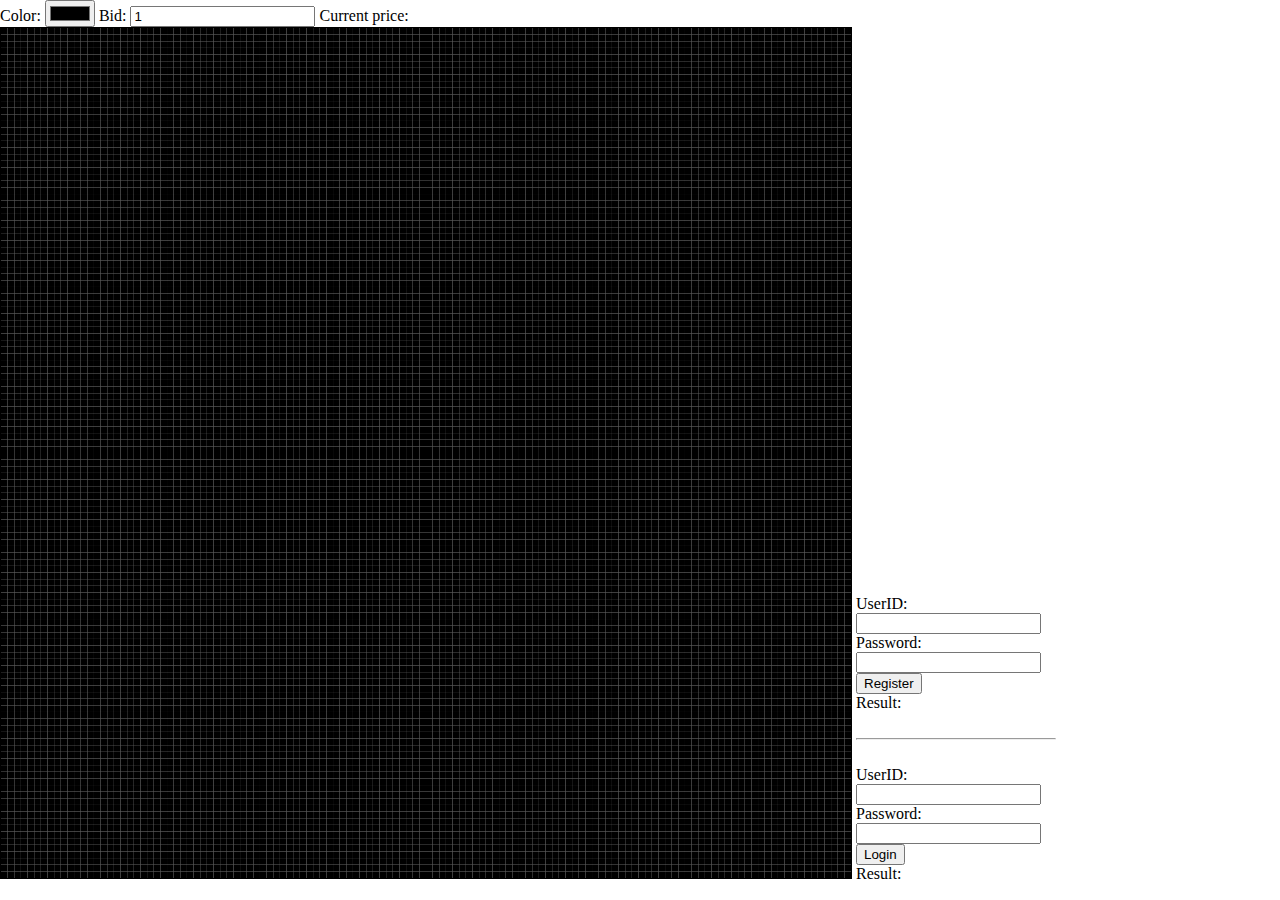
==== frontend/index.html @ f02d1e9a "Initial frontend commit." ====
<!DOCTYPE html>
<html lang="en">
<head>
    <meta charset="utf-8">
    <title>Flace</title>
    <link rel="stylesheet" href="style.css">
    <script src="jquery-2.2.0.min.js"></script>
    <script src="script.js"></script>
    <script src="common.js"></script>
    <script src="crypto.min.js"></script>
    <script src="sha256.min.js"></script>
</head>
<body onload="initialize(); resizeCanvas();" onresize="resizeCanvas();">

Color: <input type="color" id="color">
Bid: <input type="number" id="price" min="1" value="1">
Current price: <span id="current_price"></span>
<br>
<div id="div-canvas">
    <canvas id="flace-canvas" class="flace-canvas"></canvas>
</div>

<div id="div-user">
    <div id="div-register">
        UserID: <input type="text" id="register-userid">
        Password: <input type="password" id="register-password">
        <button type="button" onclick="register();">Register</button>
        <br>
        Result:
        <div id="register-result"></div>
    </div>
    <br>
    <hr>
    <br>
    <div id="div-login">
        UserID: <input type="text" id="login-userid">
        Password: <input type="password" id="login-password">
        <button type="button" onclick="login();">Login</button>
        <br>
        Result:
        <div id="login-result"></div>
    </div>
</div>

</body>
</html>
---- frontend/style.css ----
html, body {
    margin: 0;
    height: 100vh;
    width: 100vw;
}

#div-canvas {
    display: inline-block;
}

#div-user {
    width: 200px;
    display: inline-block;
}

canvas {
    border: 1px solid black;
}
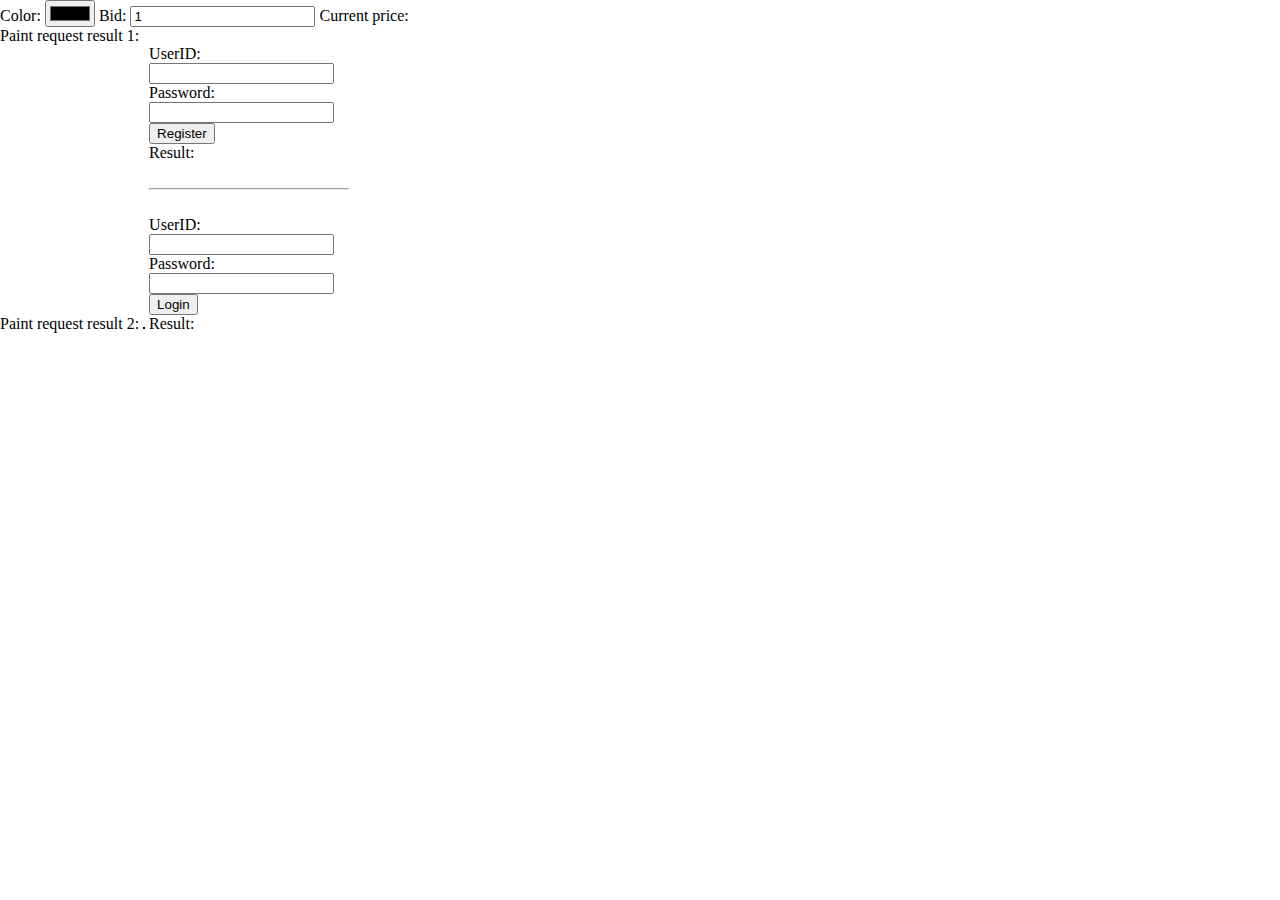
==== commit 17624e01: "Integrates harder." ====
--- a/frontend/index.html
+++ b/frontend/index.html
@@ -4,11 +4,11 @@
     <meta charset="utf-8">
     <title>Flace</title>
     <link rel="stylesheet" href="style.css">
-    <script src="jquery-2.2.0.min.js"></script>
-    <script src="script.js"></script>
-    <script src="common.js"></script>
-    <script src="crypto.min.js"></script>
-    <script src="sha256.min.js"></script>
+    <script src="public/jquery-2.2.0.min.js"></script>
+    <script src="public/script.js"></script>
+    <script src="public/common.js"></script>
+    <script src="public/crypto.min.js"></script>
+    <script src="public/sha256.min.js"></script>
 </head>
 <body onload="initialize(); resizeCanvas();" onresize="resizeCanvas();">
 
@@ -16,6 +16,11 @@
 Bid: <input type="number" id="price" min="1" value="1">
 Current price: <span id="current_price"></span>
 <br>
+Paint request result 1:
+<span id="paint-result1"></span>
+<br>
+Paint request result 2:
+<span id="paint-result2"></span>
 <div id="div-canvas">
     <canvas id="flace-canvas" class="flace-canvas"></canvas>
 </div>
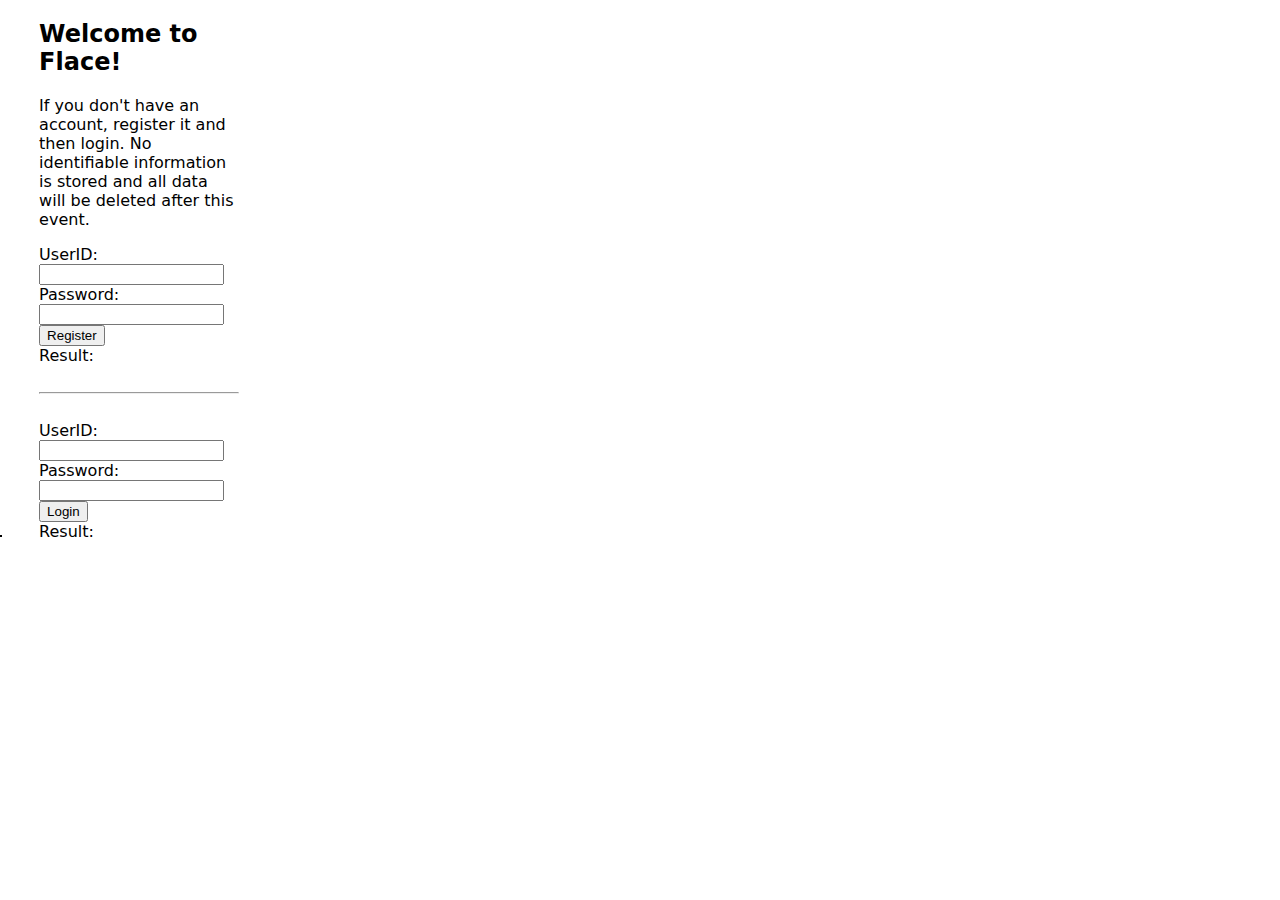
==== commit f5b48477: "Integration almost the hardest." ====
--- a/frontend/index.html
+++ b/frontend/index.html
@@ -3,47 +3,71 @@
 <head>
     <meta charset="utf-8">
     <title>Flace</title>
-    <link rel="stylesheet" href="style.css">
+    <link rel="stylesheet" href="public/style.css">
     <script src="public/jquery-2.2.0.min.js"></script>
     <script src="public/script.js"></script>
     <script src="public/common.js"></script>
     <script src="public/crypto.min.js"></script>
     <script src="public/sha256.min.js"></script>
 </head>
-<body onload="initialize(); resizeCanvas();" onresize="resizeCanvas();">
+<body onload="initialize(); resizeCanvas();" onresize="resizeCanvas();" class="state-login">
 
-Color: <input type="color" id="color">
-Bid: <input type="number" id="price" min="1" value="1">
-Current price: <span id="current_price"></span>
-<br>
-Paint request result 1:
-<span id="paint-result1"></span>
-<br>
-Paint request result 2:
-<span id="paint-result2"></span>
 <div id="div-canvas">
     <canvas id="flace-canvas" class="flace-canvas"></canvas>
 </div>
 
-<div id="div-user">
-    <div id="div-register">
-        UserID: <input type="text" id="register-userid">
-        Password: <input type="password" id="register-password">
-        <button type="button" onclick="register();">Register</button>
+<div id="div-right-pane">
+    <div id="div-description-user">
+        <h2>
+            Welcome to Flace!
+        </h2>
+        <p>
+            If you don't have an account, register it and then login.
+            No identifiable information is stored and all data will be deleted after this event.
+        </p>
+    </div>
+
+    <div id="div-description-game">
+        <p>
+            Select a color, select how much you're willing to pay and then click on the pixel you would like to color.
+            If you're the highest bidder, the pixel will turn the color you picked.
+        </p>
+    </div>
+
+    <div id="div-game">
+        Color: <input type="color" id="color">
         <br>
-        Result:
-        <div id="register-result"></div>
+        Bid: <input type="number" id="price" min="1" value="1">
+        <br>
+        Current price: <span id="current_price"></span>
+        <br>
+        Paint request result 1:
+        <span id="paint-result1"></span>
+        <br>
+        Paint request result 2:
+        <span id="paint-result2"></span>
     </div>
-    <br>
-    <hr>
-    <br>
-    <div id="div-login">
-        UserID: <input type="text" id="login-userid">
-        Password: <input type="password" id="login-password">
-        <button type="button" onclick="login();">Login</button>
+
+    <div id="div-user">
+        <div id="div-register">
+            UserID: <input type="text" id="register-userid">
+            Password: <input type="password" id="register-password">
+            <button type="button" onclick="register();">Register</button>
+            <br>
+            Result:
+            <div id="register-result"></div>
+        </div>
         <br>
-        Result:
-        <div id="login-result"></div>
+        <hr>
+        <br>
+        <div id="div-login">
+            UserID: <input type="text" id="login-userid">
+            Password: <input type="password" id="login-password">
+            <button type="button" onclick="login();">Login</button>
+            <br>
+            Result:
+            <div id="login-result"></div>
+        </div>
     </div>
 </div>
 
--- a/frontend/public/style.css
+++ b/frontend/public/style.css
@@ -0,0 +1,37 @@
+html, body {
+    margin: 0;
+    height: 100vh;
+    width: 100vw;
+    font-family: Sans;
+}
+
+#div-canvas {
+    display: inline-block;
+}
+
+#div-right-pane {
+    display: inline-block;
+    width: 200px;
+    padding: 0 2em;
+}
+
+#div-description-game, #div-description-user {
+    float: top;
+}
+
+/*#div-game, #div-user {*/
+/*display: inline-block;*/
+/*width: 200px;*/
+/*}*/
+
+.state-login #div-game, .state-login #div-description-game {
+    display: none;
+}
+
+.state-game #div-user, .state-game #div-description-user {
+    display: none;
+}
+
+canvas {
+    border: 1px solid black;
+}